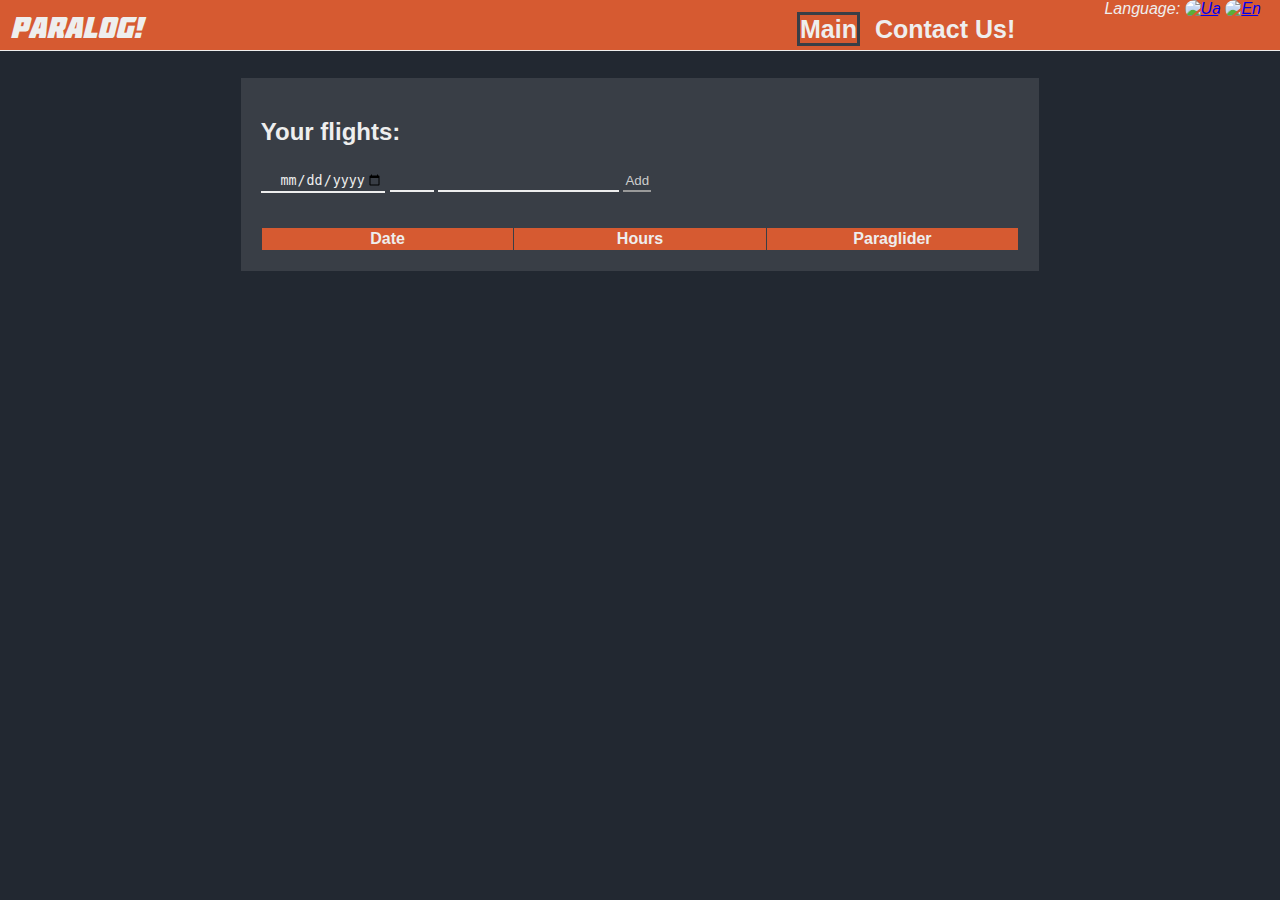
==== index.html @ 416aff97 "better design, some bug fixes" ====
<!DOCTYPE html>
<html>
    <head>
        <meta charset="UTF-8">
        <title>ParaLog!</title>
        <link rel="stylesheet" type="text/css" href="style.css">

    </head>
    <body>
        <header class="headMain">
            ParaLog!
            
            <a href="index.html" class="topbar" style="border: 3px solid #393e46">Main</a>
            <a href="ContactUs.html" class="topbar">Contact Us!</a>
            
            <div class="topcorner">    
                Language:
                <a href="ParaLogBook_Ukr.html"><img style="width: 15px; height: 15px; border-radius: 10px;" src="Ukr.png" alt="Ua"></a>
                <a href="index.html"><img style="width: 15px; height: 15px; border-radius: 10px" src="En.png" alt="En"></a>
            </div>
        </header>
        <main class="class1">

            <h2>Your flights:</h2>

            <form onsubmit="addNewFlight(); return false;" style="color: #ccc;">
                <input id="date1" type="date">
                <input id="hours" type="number">
                <input id="paraglider" type="datalist"> 
                <input type="submit" value="Add"> <br/> <br/>
            </form>

            <p id="total"></p>

            <table name="table">
                <th style="width: fit-content;">Date</th>
                <th style="width: fit-content;">Hours</th> 
                <th style="width: fit-content;">Paraglider</th>
            </table>
        </main>

        

        <script src="pageScript.js"></script>
        <script src="https://code.jquery.com/jquery-3.4.1.js"></script>
    </body>
</html>
---- style.css ----
@font-face {
    font-family: "Molot";
    src: url("Molot.otf");
    
}
body {
    background-size: 100% 100%, contain;
    background-color: #222831;
    color: #eeeeee;
    font-family: 'Gill Sans', 'Gill Sans MT', Calibri, 'Trebuchet MS', sans-serif;
    overflow-y: scroll;
}
.class1{
    position: relative;
    top: 70px;
    width: 60%;
    height: fit-content;
    /* border-radius: 15px; */
    /* border: 2px solid #aaa; */
    background-color: #393e46;
    padding: 20px;
    margin:  0 auto;
}
.headMain{
    margin: 0 auto;
    font-family: Molot;
    text-align: left;
    text-anchor: middle;
    font-size: 30px;
    height: 30px;
    background-color: #d65a31;
    padding: 10px;
    font-style: italic;
    position: fixed;
    top: 0;
    left: 0;
    width: 100%;
    float: left;
    z-index: 9;
    border-bottom:1px solid  #eeeeee;
}

input[type='number'] {
    /* border-radius: 10px; */
    width: 40px;
    padding: 2px;
    text-align: right;
    background: none;
    outline: 0;
    border-width: 0 0 2px;
    border-color: #eeeeee
}
input[type='submit'] {
    /* border-radius: 10px; */
    width: 70px;
    padding: 2px;
    background: none;
    outline: 0;
    border-width: 0 0 2px;
    color: #ccc;
    border-color: #eeeeee
}
input[type='datalist'] {
    /* border-radius: 10px; */
    width: auto;
    padding: 2px;
    text-align: right;
    background: none;
    outline: 0;
    border-width: 0 0 2px;
    border-color: #eeeeee
}
input[type='date'] {
    /* border-radius: 10px; */
    width: auto;
    padding: 2px;
    text-align: right;
    background: none;
    outline: 0;
    border-width: 0 0 2px;
    border-color: #eeeeee
    
}
input[type='submit'] {
    margin-top: 5px;
    /* border-radius: 10px; */
    width: auto;
    padding: 2px;
    text-align: right;
    background: none;
    outline: 0;
    border-width: 0 0 2px;
    border-color: #eeeeee
    
}
.topcorner{
    position:absolute;
    top:0;
    right:3%;
    font-family: 'Gill Sans', 'Gill Sans MT', Calibri, 'Trebuchet MS', sans-serif;
    font-size: medium;
}
input, select, textarea{
    color: #eeeeee;
}
input:focus{
    color: #eeeeee;
}

.topbar{
    position: relative;
    font-style: normal;
    left: 50%;
    font-size: 25px;    
    color: #eeeeee;
    text-decoration: none;
    font-family: 'Gill Sans', 'Gill Sans MT', Calibri, 'Trebuchet MS', sans-serif;
    font-weight: bolder;
    line-height: 10px;
}
.topbar:hover{
    border: 3px solid #393e46;
}

table{
    color: #eeeeee;
    border-collapse: collapse;
    width: 100%;
    table-layout: fixed;
}

tr:hover{
    background-color: #222831;
}
th, td{
    word-wrap: break-word;
    padding: 2px;
    border: 1px solid #393e46;
    max-width: 60%;
}
th{
    background-color: #d65a31;
}
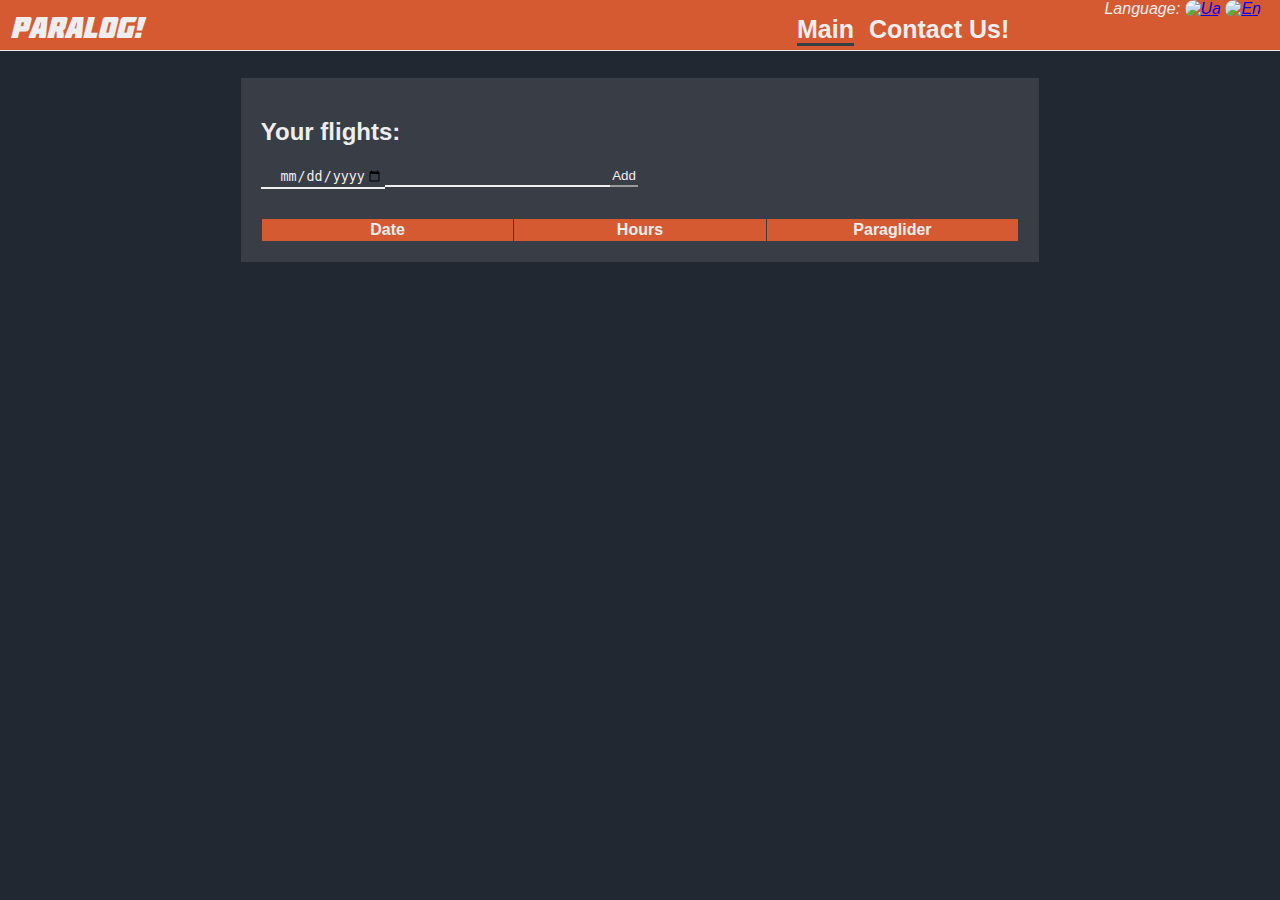
==== commit acd18e74: "design updates, "incorrect" fix" ====
--- a/index.html
+++ b/index.html
@@ -10,7 +10,7 @@
         <header class="headMain">
             ParaLog!
             
-            <a href="index.html" class="topbar" style="border: 3px solid #393e46">Main</a>
+            <a href="index.html" class="topbar" style="border-bottom: 3px solid #393e46">Main</a>
             <a href="ContactUs.html" class="topbar">Contact Us!</a>
             
             <div class="topcorner">    
@@ -23,11 +23,12 @@
 
             <h2>Your flights:</h2>
 
-            <form onsubmit="addNewFlight(); return false;" style="color: #ccc;">
+            <form class="flightForm" onsubmit="addNewFlight(); return false;" style="color: #ccc;">
                 <input id="date1" type="date">
                 <input id="hours" type="number">
                 <input id="paraglider" type="datalist"> 
-                <input type="submit" value="Add"> <br/> <br/>
+                <input type="submit" value="Add"> 
+                <p id="wrong" class="wrong"></p><br/> <br/>
             </form>
 
             <p id="total"></p>
--- a/style.css
+++ b/style.css
@@ -15,13 +15,11 @@
     top: 70px;
     width: 60%;
     height: fit-content;
-    /* border-radius: 15px; */
-    /* border: 2px solid #aaa; */
     background-color: #393e46;
     padding: 20px;
     margin:  0 auto;
 }
-.headMain{
+.headMain {
     margin: 0 auto;
     font-family: Molot;
     text-align: left;
@@ -40,57 +38,35 @@
     border-bottom:1px solid  #eeeeee;
 }
 
-input[type='number'] {
-    /* border-radius: 10px; */
-    width: 40px;
+.flightForm > input, .wrong{
     padding: 2px;
     text-align: right;
     background: none;
     outline: 0;
     border-width: 0 0 2px;
-    border-color: #eeeeee
+    border-color: #eeeeee;
+    outline: 0;
+    float: left;
+}
+input[type='number'] {
+    width: 40px;
+
 }
 input[type='submit'] {
-    /* border-radius: 10px; */
     width: 70px;
-    padding: 2px;
-    background: none;
-    outline: 0;
-    border-width: 0 0 2px;
-    color: #ccc;
-    border-color: #eeeeee
+
 }
 input[type='datalist'] {
-    /* border-radius: 10px; */
     width: auto;
-    padding: 2px;
-    text-align: right;
-    background: none;
-    outline: 0;
-    border-width: 0 0 2px;
-    border-color: #eeeeee
 }
 input[type='date'] {
-    /* border-radius: 10px; */
     width: auto;
-    padding: 2px;
-    text-align: right;
-    background: none;
-    outline: 0;
-    border-width: 0 0 2px;
-    border-color: #eeeeee
+
     
 }
 input[type='submit'] {
-    margin-top: 5px;
-    /* border-radius: 10px; */
     width: auto;
-    padding: 2px;
-    text-align: right;
-    background: none;
-    outline: 0;
-    border-width: 0 0 2px;
-    border-color: #eeeeee
+
     
 }
 .topcorner{
@@ -111,7 +87,7 @@
     position: relative;
     font-style: normal;
     left: 50%;
-    font-size: 25px;    
+    font-size: 25px;     
     color: #eeeeee;
     text-decoration: none;
     font-family: 'Gill Sans', 'Gill Sans MT', Calibri, 'Trebuchet MS', sans-serif;
@@ -119,7 +95,7 @@
     line-height: 10px;
 }
 .topbar:hover{
-    border: 3px solid #393e46;
+    border-bottom: 3px solid #393e46;
 }
 
 table{
@@ -142,3 +118,12 @@
     background-color: #d65a31;
 }
 
+.wrong{
+    color: red;
+    font-size: 10px;
+    float: left;
+    position: relative;
+    left: 10px;
+    vertical-align: middle;
+    text-align: center;
+}
